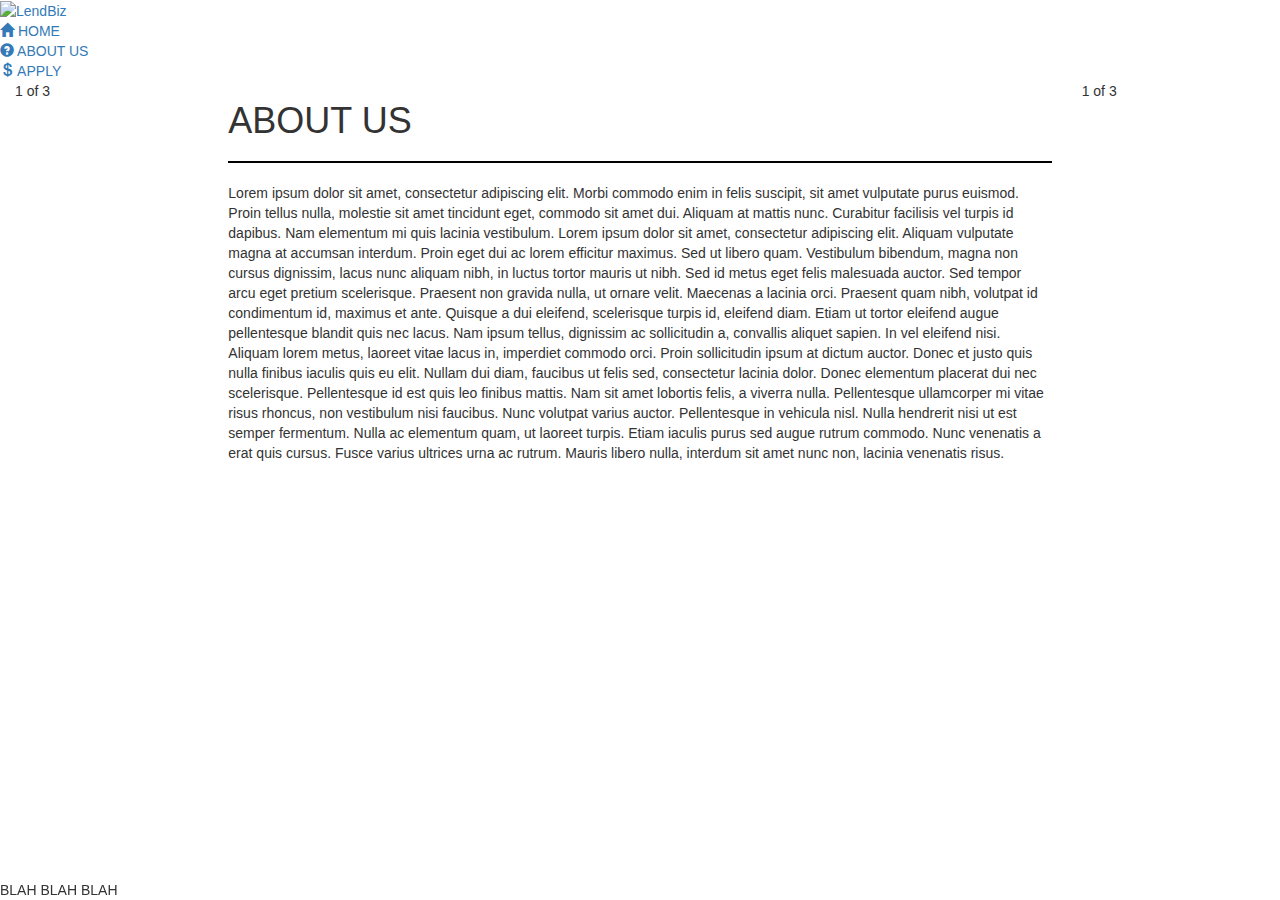
==== Pages/about.html @ 3270a71f "Edited css paths." ====
<!DOCTYPE html>
<html>

<head>
    <title>
        Lend Biz
    </title>
    <!-- reset.css -->
    <link rel="stylesheet" type="text/css" href="../CSS/reset.css">
    <!-- jQuery -->
    <script src="https://ajax.googleapis.com/ajax/libs/jquery/3.2.1/jquery.min.js"></script>
    <!-- Font Awesome -->
    <link rel="stylesheet" href="https://cdnjs.cloudflare.com/ajax/libs/font-awesome/4.7.0/css/font-awesome.min.css">
    <!-- Latest compiled and minified CSS -->
    <link rel="stylesheet" href="https://maxcdn.bootstrapcdn.com/bootstrap/3.3.7/css/bootstrap.min.css" integrity="sha384-BVYiiSIFeK1dGmJRAkycuHAHRg32OmUcww7on3RYdg4Va+PmSTsz/K68vbdEjh4u" crossorigin="anonymous">
    <!-- style.css -->
    <link rel="stylesheet" type="text/css" href="../CSS/style.css">
</head>

<body>
    <nav class="mSidebar hidden-xs hidden-sm">
        <a href="#">
            <span class="divButton"><img src="../Images/LendBiz.png" alt="LendBiz"/></span>
        </a>
        <a href="../index.html" class="hLink">
            <div class="sMenu"><span class="glyphicon glyphicon-home"></span> HOME</div>
        </a>
        <a href="#" class="hLink">
            <div class="sMenu"><span class="glyphicon glyphicon-question-sign"></span> ABOUT US</div>
        </a>
        <a href="#" class="hLink">
            <div class="sMenu"><span class="glyphicon glyphicon-usd"></span> APPLY</div>
        </a>
    </nav>

    <div class="container-fluid mHeader hidden-md hidden-lg">
        <div class="row">
            <div class="col-xs-3">
                <a href="#">
                    <span class="divButton"><img src="../Images/LendBiz.png" alt="LendBiz" id="logoImg"/></span>
                </a>
            </div>
            <div class="col-xs-6" id="divMenu">
                <a href="../index.html" class="hLink">
                    <div class="hMenu"><span class="glyphicon glyphicon-home"></span> HOME</div>
                </a>
                <a href="#" class="hLink">
                    <div class="hMenu"><span class="glyphicon glyphicon-question-sign"></span> ABOUT US</div>
                </a>
                <a href="#" class="hLink">
                    <div class="hMenu"><span class="glyphicon glyphicon-usd"></span> APPLY</div>
                </a>
            </div>
            <div class="col-xs-3 mIcon">
                <span class="divButton"><img src="../Images/Menu.png" alt="LendBiz" style="height:50px"/></span>
            </div>
        </div>
    </div>

    <div class="container-fluid main">
        <div class="row">
            <div class="col-s-12 col-md-2 mBody">
                1 of 3
            </div>
            <div class="col-s-12 col-md-8 mBody" style="height:500px">
                <h1>ABOUT US</h1>
                <hr style="border:black solid 1px">
                <p>Lorem ipsum dolor sit amet, consectetur adipiscing elit. Morbi commodo enim in felis suscipit, sit amet vulputate purus euismod. Proin tellus nulla, molestie sit amet tincidunt eget, commodo sit amet dui. Aliquam at mattis nunc. Curabitur facilisis vel turpis id dapibus. Nam elementum mi quis lacinia vestibulum. Lorem ipsum dolor sit amet, consectetur adipiscing elit. Aliquam vulputate magna at accumsan interdum. Proin eget dui ac lorem efficitur maximus.

                Sed ut libero quam. Vestibulum bibendum, magna non cursus dignissim, lacus nunc aliquam nibh, in luctus tortor mauris ut nibh. Sed id metus eget felis malesuada auctor. Sed tempor arcu eget pretium scelerisque. Praesent non gravida nulla, ut ornare velit. Maecenas a lacinia orci. Praesent quam nibh, volutpat id condimentum id, maximus et ante. Quisque a dui eleifend, scelerisque turpis id, eleifend diam. Etiam ut tortor eleifend augue pellentesque blandit quis nec lacus. Nam ipsum tellus, dignissim ac sollicitudin a, convallis aliquet sapien. In vel eleifend nisi. Aliquam lorem metus, laoreet vitae lacus in, imperdiet commodo orci. Proin sollicitudin ipsum at dictum auctor.

                Donec et justo quis nulla finibus iaculis quis eu elit. Nullam dui diam, faucibus ut felis sed, consectetur lacinia dolor. Donec elementum placerat dui nec scelerisque. Pellentesque id est quis leo finibus mattis. Nam sit amet lobortis felis, a viverra nulla. Pellentesque ullamcorper mi vitae risus rhoncus, non vestibulum nisi faucibus. Nunc volutpat varius auctor. Pellentesque in vehicula nisl. Nulla hendrerit nisi ut est semper fermentum. Nulla ac elementum quam, ut laoreet turpis. Etiam iaculis purus sed augue rutrum commodo. Nunc venenatis a erat quis cursus. Fusce varius ultrices urna ac rutrum. Mauris libero nulla, interdum sit amet nunc non, lacinia venenatis risus.</p>
            </div>
            <div class="col-s-12 col-md-2 mBody">
                1 of 3
            </div>
        </div>
    </div>
    <div class="footer navbar-fixed-bottom">BLAH BLAH BLAH</div>
    <script type="text/javascript" src="../Javascript/app.js"></script>
</body>

</html>
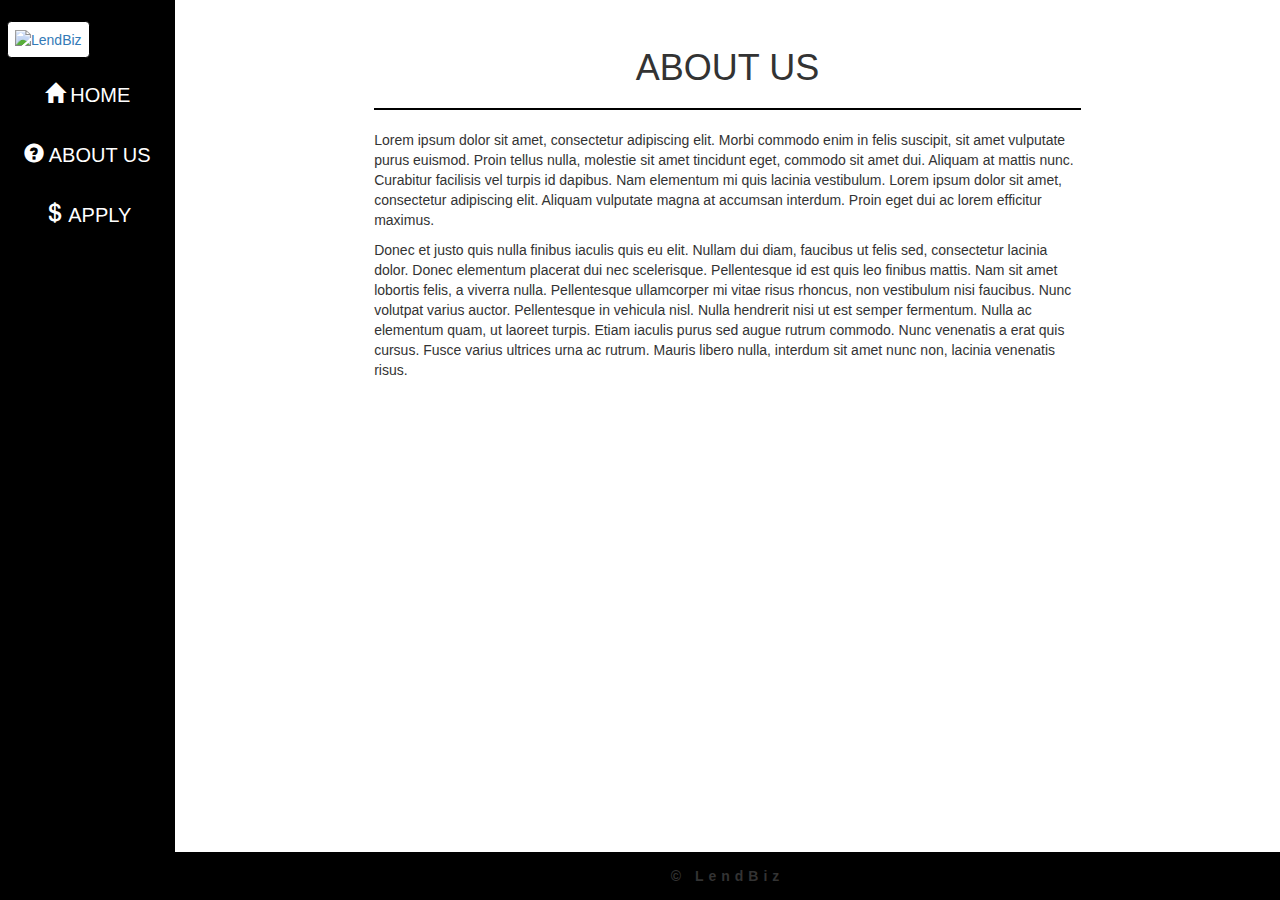
==== commit 3c1a31ba: "Completed second draft and removed inline styling." ====
--- a/Pages/about.html
+++ b/Pages/about.html
@@ -19,7 +19,7 @@
 
 <body>
     <nav class="mSidebar hidden-xs hidden-sm">
-        <a href="#">
+        <a href="../index.html">
             <span class="divButton"><img src="../Images/LendBiz.png" alt="LendBiz"/></span>
         </a>
         <a href="../index.html" class="hLink">
@@ -28,7 +28,7 @@
         <a href="#" class="hLink">
             <div class="sMenu"><span class="glyphicon glyphicon-question-sign"></span> ABOUT US</div>
         </a>
-        <a href="#" class="hLink">
+        <a href="apply.html" class="hLink">
             <div class="sMenu"><span class="glyphicon glyphicon-usd"></span> APPLY</div>
         </a>
     </nav>
@@ -36,9 +36,11 @@
     <div class="container-fluid mHeader hidden-md hidden-lg">
         <div class="row">
             <div class="col-xs-3">
-                <a href="#">
+                <a href="../index.html">
                     <span class="divButton"><img src="../Images/LendBiz.png" alt="LendBiz" id="logoImg"/></span>
                 </a>
+            </div>
+            <div class="col-xs-6" id="divHolder">
             </div>
             <div class="col-xs-6" id="divMenu">
                 <a href="../index.html" class="hLink">
@@ -47,36 +49,33 @@
                 <a href="#" class="hLink">
                     <div class="hMenu"><span class="glyphicon glyphicon-question-sign"></span> ABOUT US</div>
                 </a>
-                <a href="#" class="hLink">
+                <a href="apply.html" class="hLink">
                     <div class="hMenu"><span class="glyphicon glyphicon-usd"></span> APPLY</div>
                 </a>
             </div>
             <div class="col-xs-3 mIcon">
-                <span class="divButton"><img src="../Images/Menu.png" alt="LendBiz" style="height:50px"/></span>
+                <span class="divButton"><img src="../Images/Menu.png" alt="LendBiz" id="menuImg"/></span>
             </div>
         </div>
     </div>
 
     <div class="container-fluid main">
         <div class="row">
-            <div class="col-s-12 col-md-2 mBody">
-                1 of 3
+            <div class="col-s-12 col-md-2">
+                <!-- 1 of 3 -->
             </div>
-            <div class="col-s-12 col-md-8 mBody" style="height:500px">
+            <div class="col-s-12 col-md-8 mAbout">
                 <h1>ABOUT US</h1>
-                <hr style="border:black solid 1px">
-                <p>Lorem ipsum dolor sit amet, consectetur adipiscing elit. Morbi commodo enim in felis suscipit, sit amet vulputate purus euismod. Proin tellus nulla, molestie sit amet tincidunt eget, commodo sit amet dui. Aliquam at mattis nunc. Curabitur facilisis vel turpis id dapibus. Nam elementum mi quis lacinia vestibulum. Lorem ipsum dolor sit amet, consectetur adipiscing elit. Aliquam vulputate magna at accumsan interdum. Proin eget dui ac lorem efficitur maximus.
-
-                Sed ut libero quam. Vestibulum bibendum, magna non cursus dignissim, lacus nunc aliquam nibh, in luctus tortor mauris ut nibh. Sed id metus eget felis malesuada auctor. Sed tempor arcu eget pretium scelerisque. Praesent non gravida nulla, ut ornare velit. Maecenas a lacinia orci. Praesent quam nibh, volutpat id condimentum id, maximus et ante. Quisque a dui eleifend, scelerisque turpis id, eleifend diam. Etiam ut tortor eleifend augue pellentesque blandit quis nec lacus. Nam ipsum tellus, dignissim ac sollicitudin a, convallis aliquet sapien. In vel eleifend nisi. Aliquam lorem metus, laoreet vitae lacus in, imperdiet commodo orci. Proin sollicitudin ipsum at dictum auctor.
-
-                Donec et justo quis nulla finibus iaculis quis eu elit. Nullam dui diam, faucibus ut felis sed, consectetur lacinia dolor. Donec elementum placerat dui nec scelerisque. Pellentesque id est quis leo finibus mattis. Nam sit amet lobortis felis, a viverra nulla. Pellentesque ullamcorper mi vitae risus rhoncus, non vestibulum nisi faucibus. Nunc volutpat varius auctor. Pellentesque in vehicula nisl. Nulla hendrerit nisi ut est semper fermentum. Nulla ac elementum quam, ut laoreet turpis. Etiam iaculis purus sed augue rutrum commodo. Nunc venenatis a erat quis cursus. Fusce varius ultrices urna ac rutrum. Mauris libero nulla, interdum sit amet nunc non, lacinia venenatis risus.</p>
+                <hr>
+                <p>Lorem ipsum dolor sit amet, consectetur adipiscing elit. Morbi commodo enim in felis suscipit, sit amet vulputate purus euismod. Proin tellus nulla, molestie sit amet tincidunt eget, commodo sit amet dui. Aliquam at mattis nunc. Curabitur facilisis vel turpis id dapibus. Nam elementum mi quis lacinia vestibulum. Lorem ipsum dolor sit amet, consectetur adipiscing elit. Aliquam vulputate magna at accumsan interdum. Proin eget dui ac lorem efficitur maximus.</p>
+                <p>Donec et justo quis nulla finibus iaculis quis eu elit. Nullam dui diam, faucibus ut felis sed, consectetur lacinia dolor. Donec elementum placerat dui nec scelerisque. Pellentesque id est quis leo finibus mattis. Nam sit amet lobortis felis, a viverra nulla. Pellentesque ullamcorper mi vitae risus rhoncus, non vestibulum nisi faucibus. Nunc volutpat varius auctor. Pellentesque in vehicula nisl. Nulla hendrerit nisi ut est semper fermentum. Nulla ac elementum quam, ut laoreet turpis. Etiam iaculis purus sed augue rutrum commodo. Nunc venenatis a erat quis cursus. Fusce varius ultrices urna ac rutrum. Mauris libero nulla, interdum sit amet nunc non, lacinia venenatis risus.</p>
             </div>
-            <div class="col-s-12 col-md-2 mBody">
-                1 of 3
+            <div class="col-s-12 col-md-2">
+                <!-- 1 of 3 -->
             </div>
         </div>
     </div>
-    <div class="footer navbar-fixed-bottom">BLAH BLAH BLAH</div>
+    <div class="footer navbar-fixed-bottom">&copy; LendBiz</div>
     <script type="text/javascript" src="../Javascript/app.js"></script>
 </body>
 
--- a/CSS/style.css
+++ b/CSS/style.css
@@ -0,0 +1,189 @@
+/* CLASSES */
+
+.main{
+	margin-left:175px;
+}
+
+.divButton{
+	padding:0.5em;
+	border:black solid 1px;
+	border-radius: 0.3em;
+	background-color:white;
+	padding:0.5em;
+	margin:0.5em;
+	display:inline-block;
+}
+
+.divButton:hover{
+	background-color:lightgrey;
+}
+
+.hMenu{
+	font-size:42px;
+}
+
+.mBody{
+	text-align:center;
+	margin-top:2em;
+	/* border:blue solid 2px; */
+}
+
+.mIndex{
+	text-align: center;
+	margin-top: 2em;
+	margin-bottom:5em;
+}
+
+.mAbout{
+	margin-top:2em;
+	/* border:blue solid 2px; */
+	text-align: center;
+	margin-bottom:5em;
+}
+
+.mAbout p{
+	text-align:left;
+}
+
+.mAbout hr{
+	border:black solid 1px
+}
+
+.mIcon{
+	text-align:center;
+	/* border:black dotted 2px; */
+}
+
+.hLink{
+	color:white;
+}
+
+.sMenu:hover{
+	border:white solid 3px;
+	margin-right:0.1em;
+}
+
+.hLink:hover{
+	text-decoration: none;
+}
+
+.hLink:focus{
+	color:white;
+	text-decoration: none;
+}
+
+.footer{
+	margin-left:175px;
+	text-align:center;
+	background-color: black;
+	padding:1em;
+	font-weight: bold;
+	letter-spacing: 5px;
+}
+
+.mSidebar .sMenu{
+	color:white;
+	text-align:center;
+	line-height: 3;
+	font-size: 20px;
+}
+
+
+/* IDs */
+
+#applyForm{
+	margin-bottom:5em;
+	text-align: center;
+}
+
+#applyForm hr{
+	border:black solid 1px;
+}
+
+#box{
+	border:black solid 1px;
+	width: 50%;
+	padding:0.5em;
+  	margin: 2em auto 0;
+}
+
+#divMenu{
+	padding-top:1em;
+	padding-bottom:2em;
+	text-align:center;
+	/* border:black dotted 2px; */
+	/* visibility:hidden; */
+	display:none;
+}
+
+.mSidebar {
+    height: 100%;
+    width: 175px;
+    position: fixed;
+    z-index: 1;
+    top: 0;
+    left: 0;
+    background-color: black;
+    overflow-x: hidden;
+    padding-top: 1em;
+}
+
+#mHeader{
+	text-align:center;
+	border:green dashed 2px;
+}
+
+#menuImg{
+	height:50px;
+}
+
+/*MEDIA QUERIES*/
+
+@media only screen and (max-width: 992px) {
+	.main, .footer {
+		margin-left: 0;
+	}
+	.hLink{
+		color:black;
+	}
+
+	.hLink:link{
+		text-decoration: none;
+	}
+
+	.hLink:focus{
+		color:black;
+	}
+
+	.mAbout, .mIndex, .mBody{
+		margin-top:0;
+	}
+
+	#box{
+		width: 30%;
+		margin-top:0;
+	}
+}
+
+@media only screen and (max-width: 650px) {
+	#logoImg{
+		width:100px;
+	}
+	.hMenu{
+		font-size:24px;
+	}
+}
+
+@media only screen and (max-width: 500px) {
+	#logoImg{
+		width:65px;
+	}
+
+	#menuImg{
+		height:35px;
+	}
+
+	#divMenu{
+		padding-bottom:0.75em;
+	}
+}